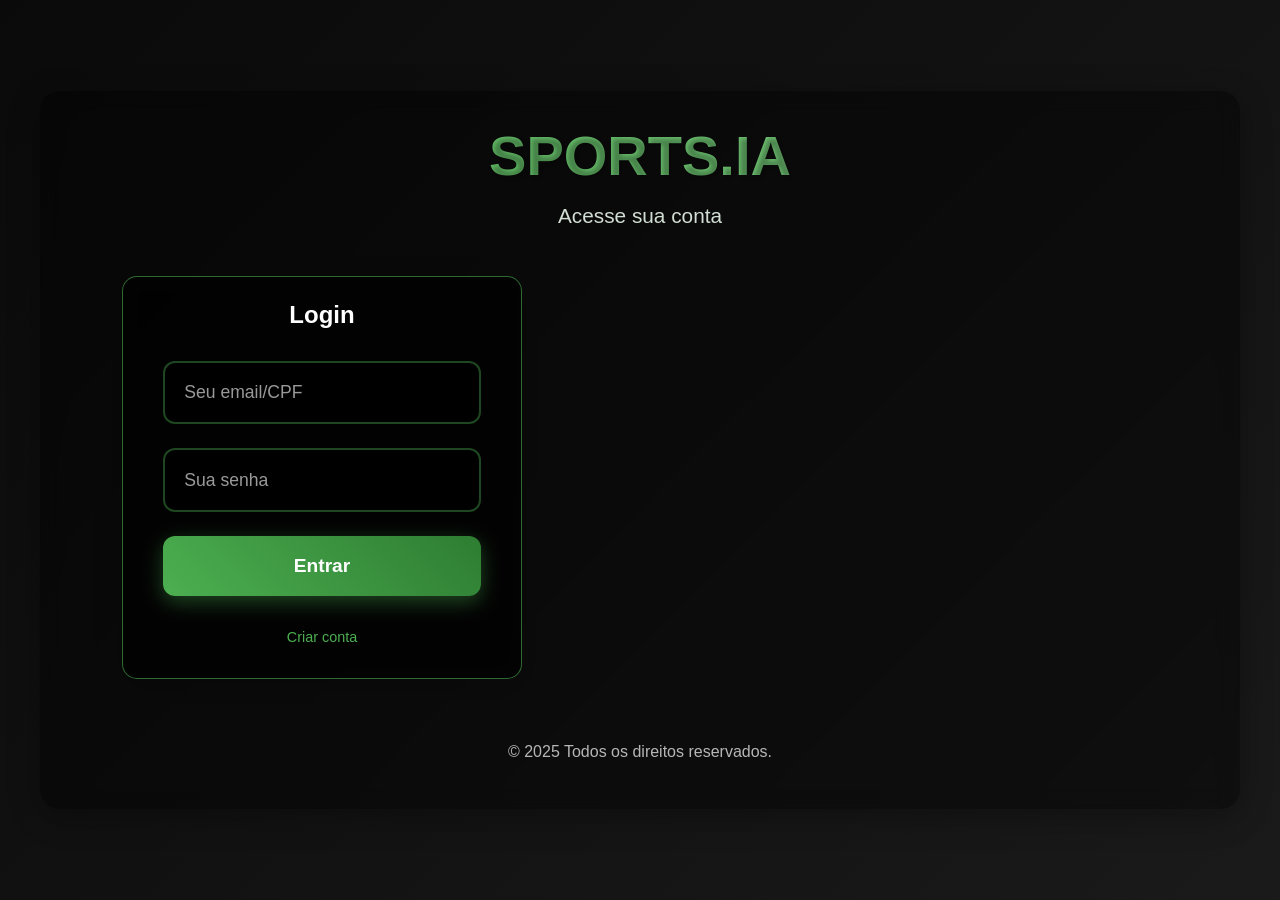
==== index.html @ 7046eaf4 "Add files via upload" ====
<!DOCTYPE html>
<html lang="pt-BR">
<head>
    <meta charset="UTF-8">
    <meta name="viewport" content="width=device-width, initial-scale=1.0">
    <title>SPORTS.IA - Login</title>
    <link rel="icon" type="image/png" href="Xiko_Store__3_-removebg-preview.png">
    <link rel="stylesheet" href="styles.css">
    <link rel="stylesheet" href="notifications.css">
</head>
<body>
    <div class="container">
        <header>
            <h1>SPORTS.IA</h1>
            <p>Acesse sua conta</p>
        </header>

        <main>
            <section class="input-section">
                <div class="text-container login-container">
                    <h2>Login</h2>
                    <input type="email" id="email" placeholder="Seu email/CPF" class="text-input">
                    <input type="password" id="password" placeholder="Sua senha" class="text-input">
                    <button class="submit-button" onclick="login()">Entrar</button>
                    <div class="login-links">
                        <a href="register.html" class="create-account" style="margin: 0 auto;">Criar conta</a>
                    </div>
                </div>
            </section>
        </main>

        <footer>
            <p>© 2025 Todos os direitos reservados.</p>
        </footer>
    </div>
    <script src="script.js"></script>
</body>
</html>
---- styles.css ----
* {
    margin: 0;
    padding: 0;
    box-sizing: border-box;
    font-family: 'Poppins', sans-serif;
}

body {
    background: linear-gradient(135deg, #0a0a0a, #1a1a1a);
    min-height: 100vh;
    color: #ffffff;
    display: flex;
    justify-content: center;
    align-items: center;
}

.container {
    width: 100%;
    max-width: 1200px;
    margin: 2rem;
    padding: 2rem;
    background: rgba(0, 0, 0, 0.4);
    border-radius: 20px;
    backdrop-filter: blur(10px);
    box-shadow: 0 8px 32px rgba(0, 0, 0, 0.3);
}

header {
    text-align: center;
    margin-bottom: 3rem;
}

header h1 {
    font-size: 3.5rem;
    margin-bottom: 1rem;
    background: linear-gradient(45deg, #4CAF50, #81C784);
    -webkit-background-clip: text;
    background-clip: text;
    color: transparent;
    text-shadow: 2px 2px 4px rgba(0, 0, 0, 0.3);
}

header p {
    font-size: 1.3rem;
    opacity: 0.9;
    color: #E8F5E9;
}

.input-section {
    display: flex;
    gap: 2rem;
    justify-content: center;
    margin-bottom: 3rem;
}

.text-container {
    background: rgba(0, 0, 0, 0.6);
    padding: 2rem 2.5rem;
    border-radius: 15px;
    border: 1px solid rgba(76, 175, 80, 0.6);
    backdrop-filter: blur(10px);
    flex: 1;
    min-width: 300px;
    display: flex;
    flex-direction: column;
    align-items: center;
    box-shadow: 0 8px 32px rgba(0, 0, 0, 0.2);
    transition: all 0.3s ease;
}

.text-container:hover {
    transform: translateY(-5px);
    border-color: rgba(76, 175, 80, 0.6);
    box-shadow: 0 12px 40px rgba(76, 175, 80, 0.2);
}

.text-container h2 {
    margin: -0.5rem 0 2rem;
    font-size: 1.5rem;
    color: #ffffff;
    text-shadow: 0 2px 4px rgba(0, 0, 0, 0.2);
}

.text-input {
    width: 100%;
    padding: 1.2rem;
    margin-bottom: 1.5rem;
    border: 2px solid rgba(76, 175, 80, 0.4);
    border-radius: 12px;
    background: rgba(0, 0, 0, 0.7);
    color: #ffffff;
    font-size: 1.1rem;
    transition: all 0.3s ease;
}

.text-input:focus {
    outline: none;
    border-color: #4CAF50;
    box-shadow: 0 0 15px rgba(76, 175, 80, 0.3);
}

.text-input::placeholder {
    color: rgba(255, 255, 255, 0.6);
}

.submit-button {
    width: 100%;
    padding: 1.2rem;
    background: linear-gradient(45deg, #4CAF50, #2E7D32);
    color: white;
    border: none;
    border-radius: 12px;
    cursor: pointer;
    font-size: 1.2rem;
    font-weight: 600;
    transition: all 0.3s ease;
    box-shadow: 0 6px 20px rgba(76, 175, 80, 0.4);
}

.submit-button:hover {
    background: linear-gradient(45deg, #2E7D32, #4CAF50);
    transform: translateY(-3px);
    box-shadow: 0 8px 25px rgba(76, 175, 80, 0.5);
}

.submit-button:active {
    transform: translateY(1px);
}

.upload-container {
    display: none;
}

.upload-container.mobile-only {
    background: rgba(0, 0, 0, 0.6);
    padding: 2rem;
    border-radius: 15px;
    border: 1px solid rgba(76, 175, 80, 0.3);
    backdrop-filter: blur(10px);
    flex: 1;
    min-width: 300px;
    text-align: center;
}

.file-input {
    display: none;
}

.upload-button {
    display: inline-block;
    width: 100%;
    padding: 1.2rem;
    background: linear-gradient(45deg, #4CAF50, #2E7D32);
    color: white;
    border: none;
    border-radius: 12px;
    cursor: pointer;
    font-size: 1.2rem;
    font-weight: 600;
    transition: all 0.3s ease;
    box-shadow: 0 6px 20px rgba(76, 175, 80, 0.4);
}

.dashboard-main {
    width: 100%;
    padding: 0 1rem;
}

.dashboard-container {
    display: flex;
    gap: 2rem;
    max-width: 1400px;
    margin: 0 auto;
}

@media (max-width: 768px) {
    .container {
        margin: 1rem;
        padding: 1rem;
    }

    header h1 {
        font-size: 2.5rem;
    }

    header p {
        font-size: 1.1rem;
    }

    .dashboard-container {
        flex-direction: column;
    }

    .input-section {
        max-width: 100%;
        flex-direction: column;
        gap: 1rem;
    }

    .text-container {
        padding: 1.5rem;
        min-width: 100%;
    }

    .text-input {
        padding: 1rem;
        font-size: 1rem;
    }

    .submit-button {
        padding: 1rem;
        font-size: 1.1rem;
    }

    .results-section {
        margin-top: 1.5rem;
        padding: 1.5rem;
    }

    .analysis-result {
        margin: 10px;
        padding: 15px;
    }
}

.input-section {
    flex: 0 0 40%;
    max-width: 500px;
}

.results-section {
    background: rgba(0, 0, 0, 0.6);
    padding: 2rem;
    border-radius: 15px;
    border: 1px solid rgba(76, 175, 80, 0.3);
    backdrop-filter: blur(10px);
    flex: 1;
    min-height: 400px;
    align-self: flex-start;
}

.loading {
    color: #4CAF50;
    font-size: 1.2rem;
    text-align: center;
    padding: 2rem;
}

.error {
    color: #f44336;
    font-size: 1.2rem;
    text-align: center;
    padding: 2rem;
}

.analysis-result {
    color: #ffffff;
    font-size: 1.1rem;
    line-height: 1.6;
    white-space: pre-wrap;
    text-align: left;
}

footer {
    text-align: center;
    margin-top: 3rem;
    padding: 1rem;
    color: rgba(255, 255, 255, 0.7);
}

/* Estilos específicos para a página de login */
.login-container {
    max-width: 400px;
    margin: 0 auto;
}

.login-links {
    margin-top: 2rem;
    text-align: center;
}

.checkbox-container {
    display: flex;
    align-items: center;
    margin: 1rem 0;
    width: 100%;
}

.checkbox-input {
    margin-right: 10px;
    width: 18px;
    height: 18px;
    cursor: pointer;
    appearance: none;
    background: rgba(0, 0, 0, 0.7);
    border: 2px solid rgba(76, 175, 80, 0.4);
    border-radius: 4px;
    transition: all 0.3s ease;
}

.checkbox-input:checked {
    background: linear-gradient(45deg, #4CAF50, #2E7D32);
    border-color: #4CAF50;
}

.checkbox-input:hover {
    border-color: #4CAF50;
    box-shadow: 0 0 15px rgba(76, 175, 80, 0.3);
}

.checkbox-container label {
    color: #ffffff;
    font-size: 0.9rem;
    cursor: pointer;
}



.login-links a {
    color: #4CAF50;
    text-decoration: none;
    font-size: 0.9rem;
    transition: all 0.3s ease;
}

.login-links a:hover {
    color: #81C784;
    text-decoration: underline;
}

@media (max-width: 768px) {
    body {
        align-items: flex-start;
    }

    .container {
        margin: 1rem;
        padding: 1rem;
    }

    header h1 {
        font-size: 2.5rem;
    }

    .input-section {
        flex-direction: column;
    }

    .text-container,
    .upload-container.mobile-only {
        width: 100%;
        min-width: auto;
    }

    .login-links {
        flex-direction: column;
        align-items: center;
        gap: 1rem;
    }
}
---- notifications.css ----
.notification {
    position: fixed;
    top: 50%;
    left: 50%;
    transform: translate(-50%, -50%);
    padding: 15px 25px;
    border-radius: 10px;
    background: rgba(0, 0, 0, 0.8);
    border: 1px solid #4CAF50;
    color: white;
    font-size: 1rem;
    backdrop-filter: blur(10px);
    box-shadow: 0 4px 20px rgba(0, 0, 0, 0.3);
    z-index: 1000;
    opacity: 0;
    transition: all 0.3s ease;
}

.notification.show {
    opacity: 1;
}

.notification.error {
    border-color: #f44336;
}

.notification.success {
    border-color: #4CAF50;
}
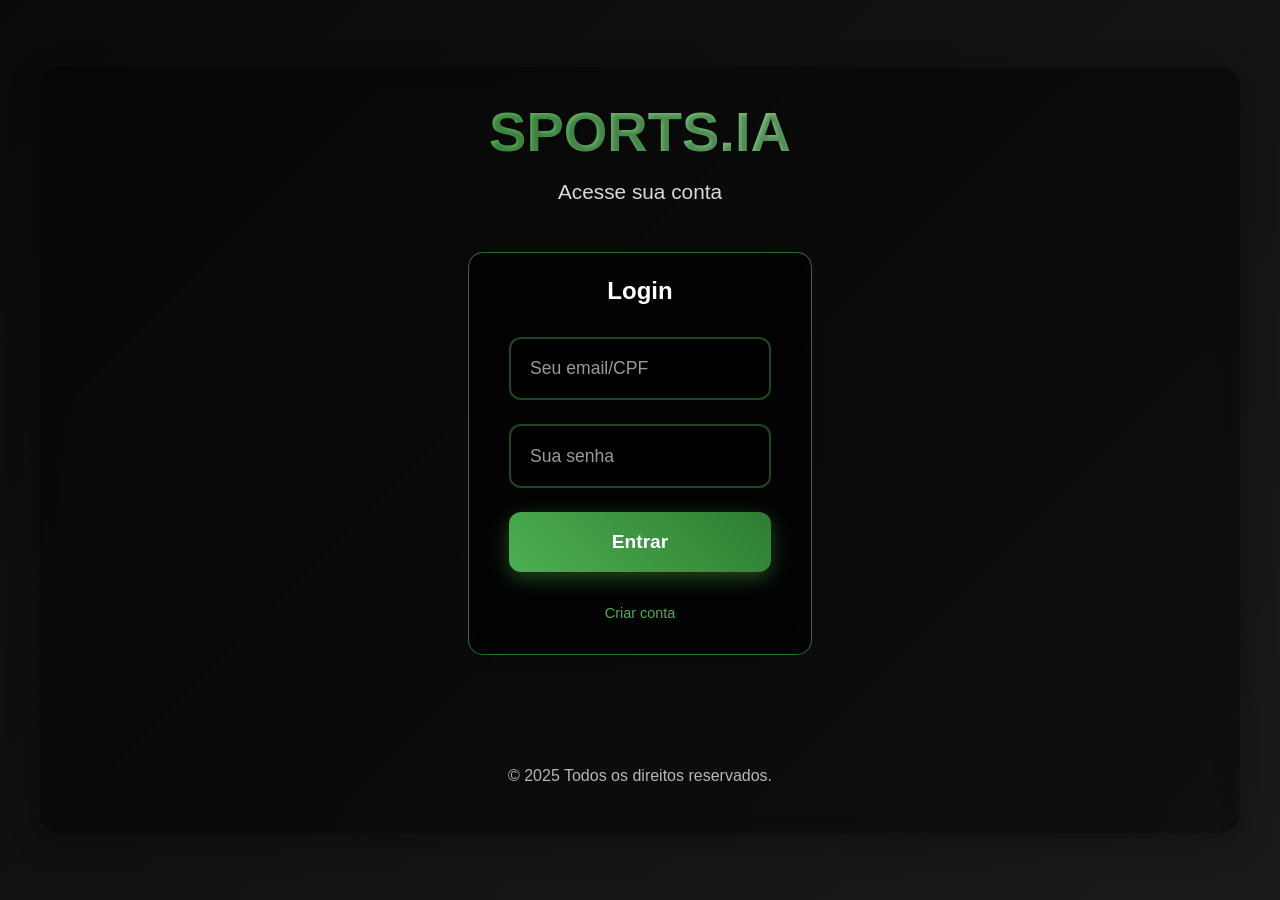
==== commit 2d759225: "Update index.html" ====
--- a/index.html
+++ b/index.html
@@ -35,4 +35,4 @@
     </div>
     <script src="script.js"></script>
 </body>
-</html>+</html>
--- a/styles.css
+++ b/styles.css
@@ -17,12 +17,15 @@
 .container {
     width: 100%;
     max-width: 1200px;
-    margin: 2rem;
+    margin: 2rem auto;
     padding: 2rem;
     background: rgba(0, 0, 0, 0.4);
     border-radius: 20px;
     backdrop-filter: blur(10px);
     box-shadow: 0 8px 32px rgba(0, 0, 0, 0.3);
+    display: flex;
+    flex-direction: column;
+    align-items: center;
 }
 
 header {
@@ -53,6 +56,20 @@
     margin-bottom: 3rem;
 }
 
+.login-container {
+    max-width: 400px;
+}
+
+/* Centraliza todos os containers exceto o da página de login */
+.register-container,
+.dashboard-container {
+    max-width: 400px;
+    margin: 0 auto;
+    display: flex;
+    justify-content: center;
+    align-items: center;
+}
+
 .text-container {
     background: rgba(0, 0, 0, 0.6);
     padding: 2rem 2.5rem;
@@ -171,6 +188,9 @@
     gap: 2rem;
     max-width: 1400px;
     margin: 0 auto;
+    justify-content: center;
+    align-items: center;
+    width: 100%;
 }
 
 @media (max-width: 768px) {
@@ -236,7 +256,11 @@
     backdrop-filter: blur(10px);
     flex: 1;
     min-height: 400px;
-    align-self: flex-start;
+    align-self: center;
+    width: 100%;
+    display: flex;
+    flex-direction: column;
+    align-items: center;
 }
 
 .loading {
@@ -258,7 +282,8 @@
     font-size: 1.1rem;
     line-height: 1.6;
     white-space: pre-wrap;
-    text-align: left;
+    text-align: center;
+    width: 100%;
 }
 
 footer {
@@ -271,7 +296,16 @@
 /* Estilos específicos para a página de login */
 .login-container {
     max-width: 400px;
+}
+
+/* Centraliza todos os containers exceto o da página de login */
+.register-container,
+.dashboard-container {
+    max-width: 400px;
     margin: 0 auto;
+    display: flex;
+    justify-content: center;
+    align-items: center;
 }
 
 .login-links {
